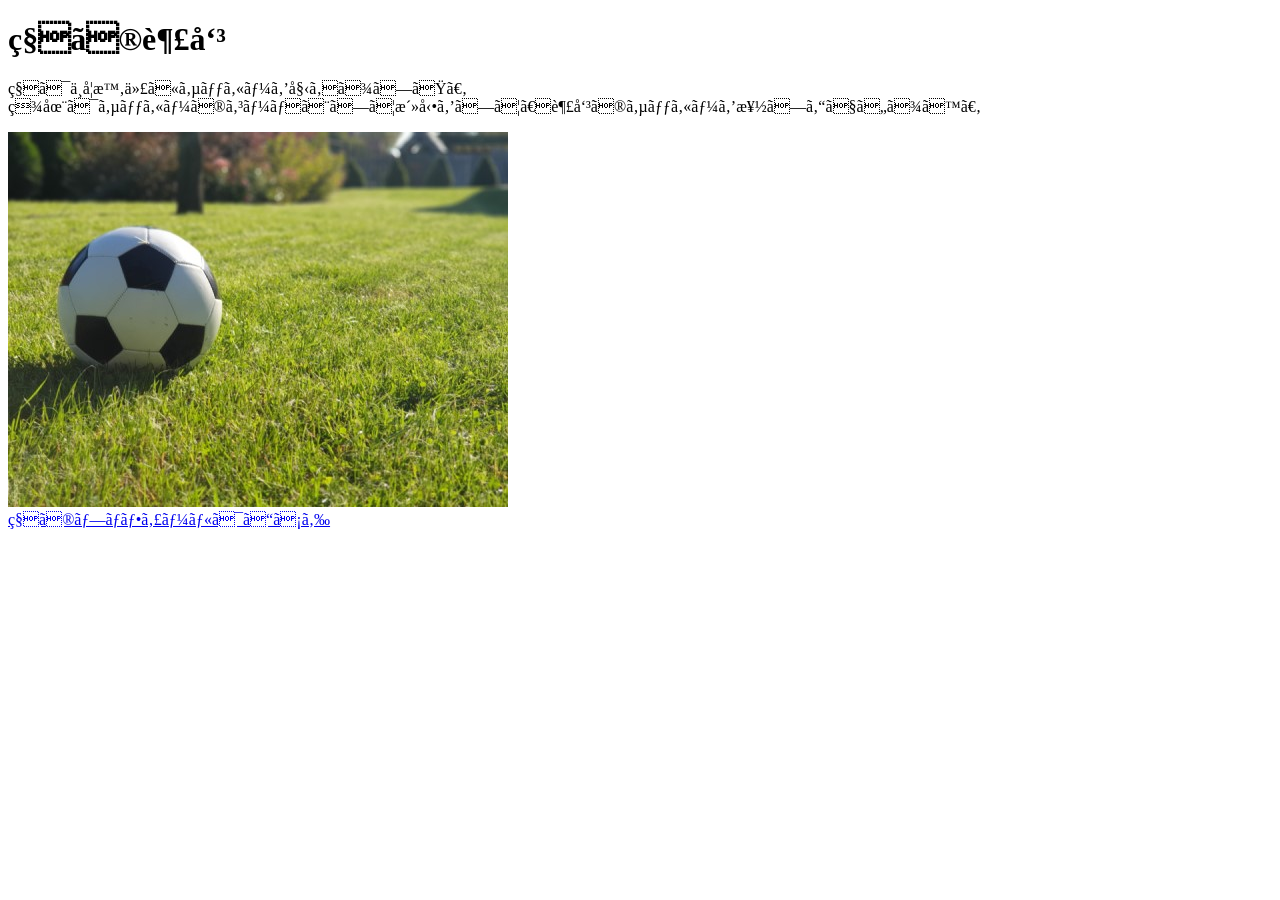
==== kadai_005/html/kadai_005.html @ 8e8a7bcc "kadai_005.htmlを編集 kadai_005.htmlを編集しました" ====
<!DOCTYPE html>
<html>
  <head>
    <title>5章課題</title>
    <meta name="description" content="このページは５章の課題です。">
    <meta charset="UTF=8">
  </head>
  <body>
    <h1>私の趣味</h1>
    <p>私は中学時代にサッカーを始めました。<br>
      現在はサッカーのコーチとして活動をして、趣味のサッカーを楽しんでいます。
    </p>
    <img src="../images/sample.jpg"　alt="ロゴ">
    <br>
    <a href="https://x.com/samuraijuku">私のプロフィールはこちら</a>
  </body>
</html>
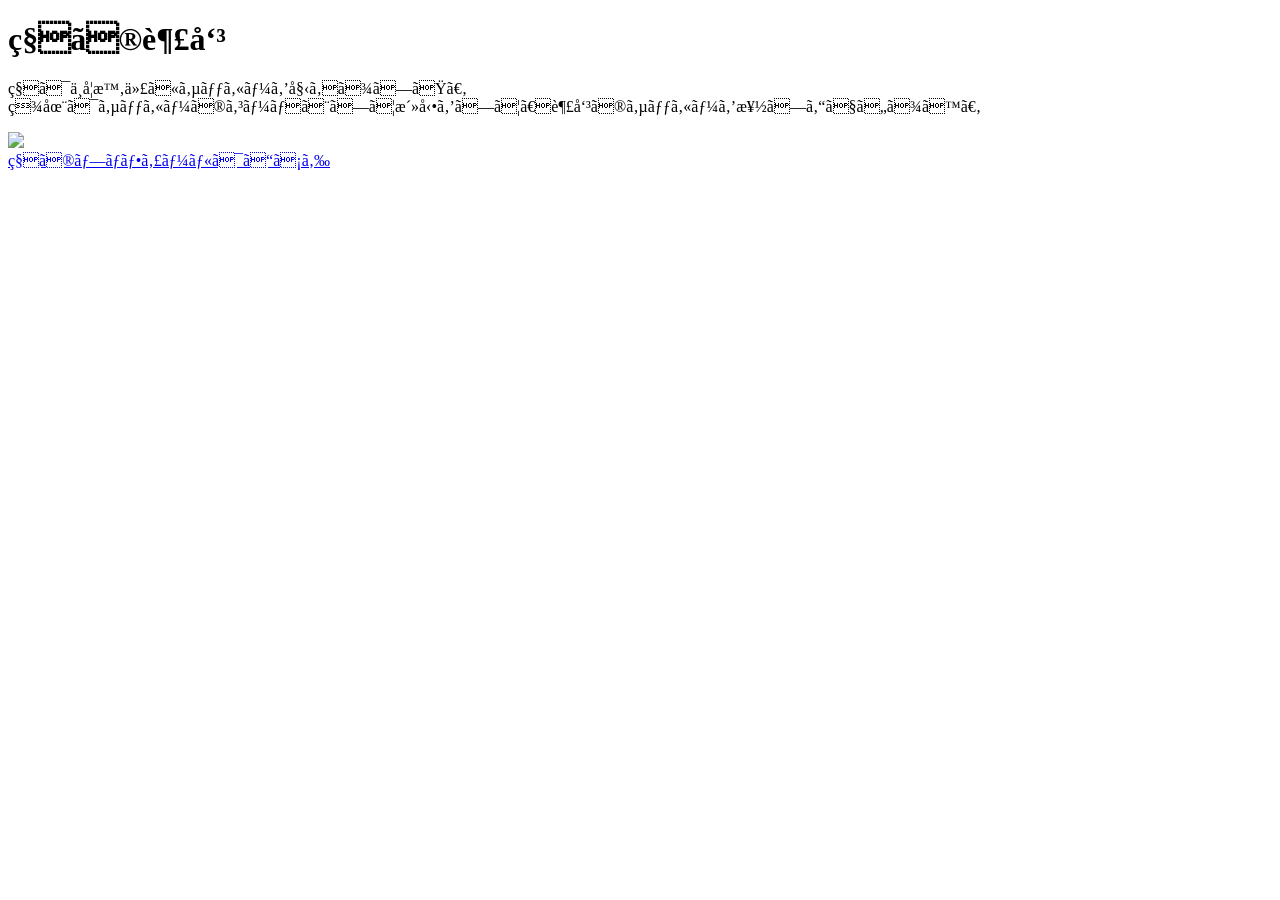
==== commit 8f3a0efd: "kadai_005.htmlを編集  kadai_005.htmlを編集しました" ====
--- a/kadai_005/html/kadai_005.html
+++ b/kadai_005/html/kadai_005.html
@@ -2,16 +2,16 @@
 <html>
   <head>
     <title>5章課題</title>
-    <meta name="description" content="このページは５章の課題です。">
-    <meta charset="UTF=8">
+    <meta name="description" content="このページは5章の課題です。">
+    <meta charset=`UTF-8`>
   </head>
   <body>
     <h1>私の趣味</h1>
     <p>私は中学時代にサッカーを始めました。<br>
       現在はサッカーのコーチとして活動をして、趣味のサッカーを楽しんでいます。
     </p>
-    <img src="../images/sample.jpg"　alt="ロゴ">
+    <img src=`../images/sample.jpg`　alt=`サッカーボール`>
     <br>
-    <a href="https://x.com/samuraijuku">私のプロフィールはこちら</a>
+    <a href=`https://x.com/samuraijuku`>私のプロフィールはこちら</a>
   </body>
 </html>
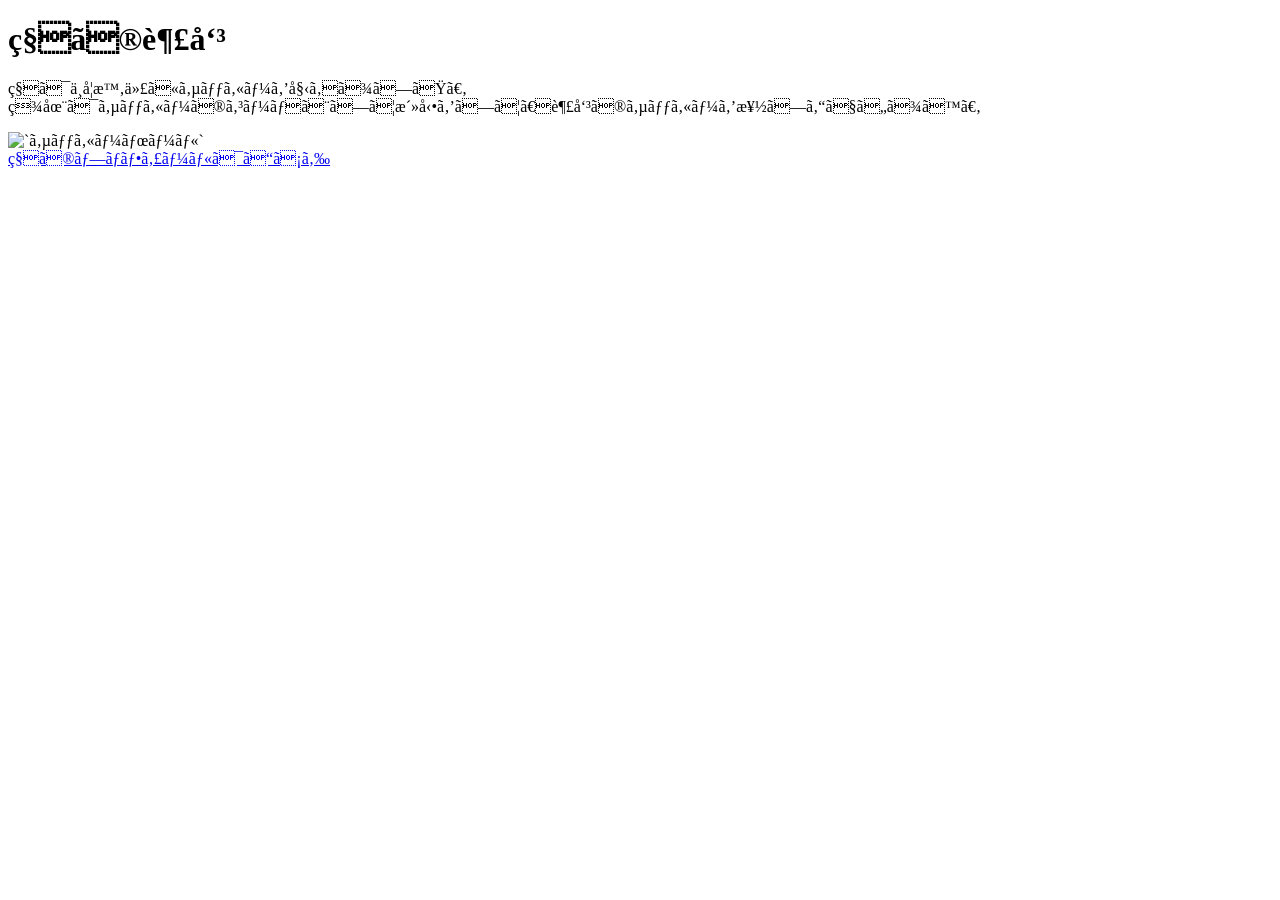
==== commit a7317e96: "kadai_005.htmlを編集  kadai_005.htmlを編集しました" ====
--- a/kadai_005/html/kadai_005.html
+++ b/kadai_005/html/kadai_005.html
@@ -10,7 +10,7 @@
     <p>私は中学時代にサッカーを始めました。<br>
       現在はサッカーのコーチとして活動をして、趣味のサッカーを楽しんでいます。
     </p>
-    <img src=`../images/sample.jpg`　alt=`サッカーボール`>
+    <img src=`../images/sample.jpg` alt=`サッカーボール`>
     <br>
     <a href=`https://x.com/samuraijuku`>私のプロフィールはこちら</a>
   </body>
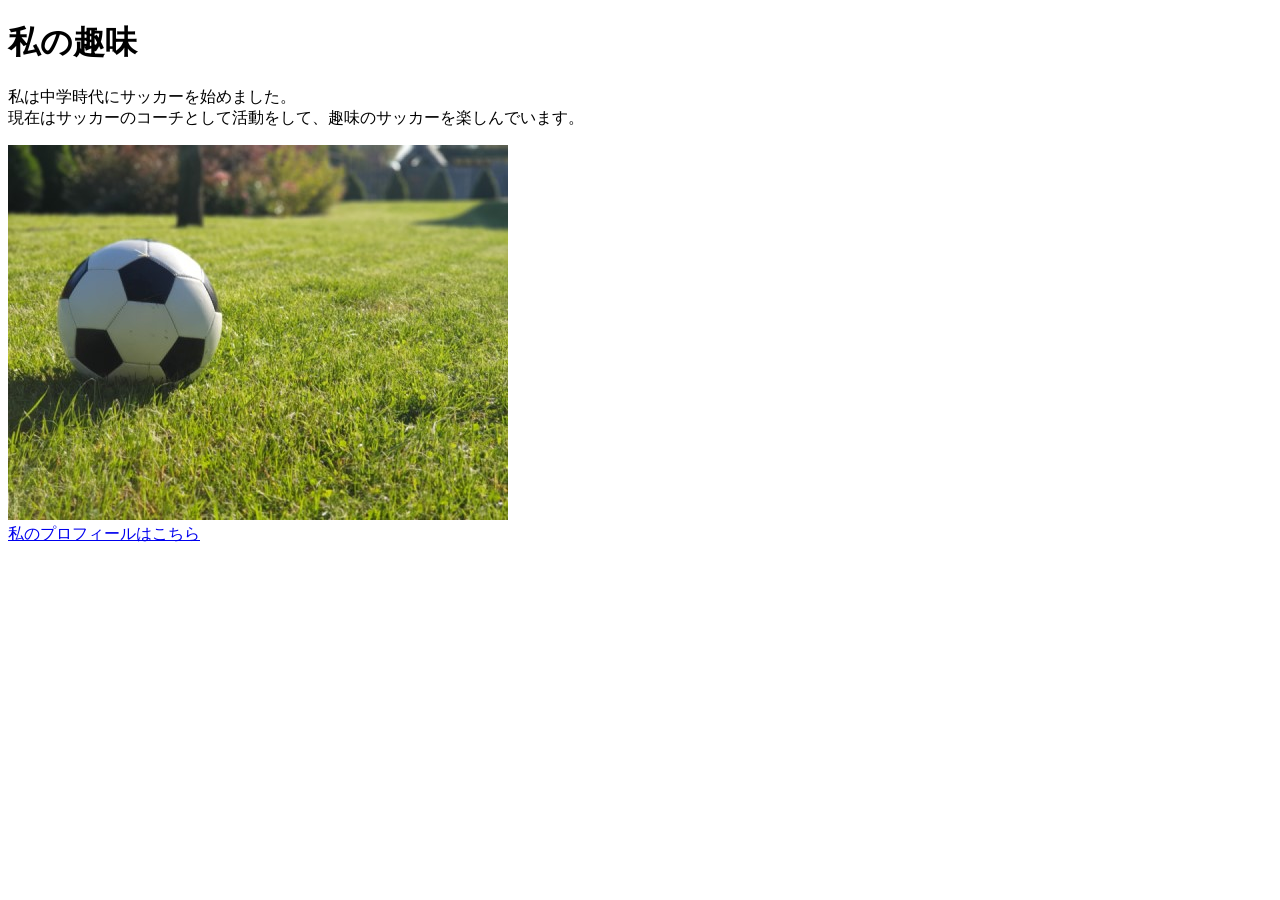
==== commit 10f40c82: "kadai_005.htmlを編集 kadai_005.htmlを編集しました" ====
--- a/kadai_005/html/kadai_005.html
+++ b/kadai_005/html/kadai_005.html
@@ -3,15 +3,15 @@
   <head>
     <title>5章課題</title>
     <meta name="description" content="このページは5章の課題です。">
-    <meta charset=`UTF-8`>
+    <meta charset="UTF-8">
   </head>
   <body>
     <h1>私の趣味</h1>
     <p>私は中学時代にサッカーを始めました。<br>
       現在はサッカーのコーチとして活動をして、趣味のサッカーを楽しんでいます。
     </p>
-    <img src=`../images/sample.jpg` alt=`サッカーボール`>
+    <img src="../images/sample.jpg" alt="サッカーボール">
     <br>
-    <a href=`https://x.com/samuraijuku`>私のプロフィールはこちら</a>
+    <a href="https://x.com/samuraijuku">私のプロフィールはこちら</a>
   </body>
 </html>
